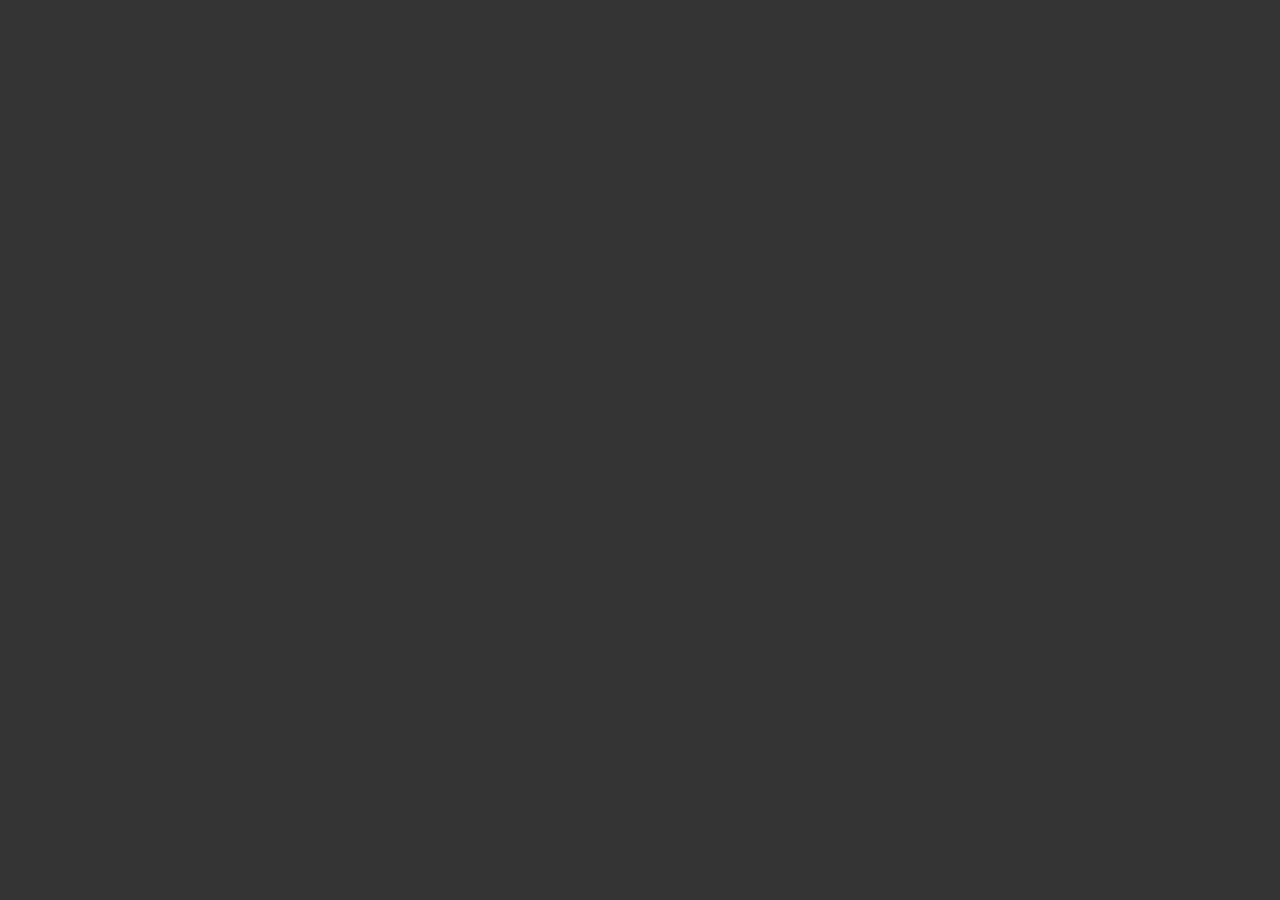
==== index.html @ 6690d847 "First Commit" ====
<!DOCTYPE html>
<html lang="en">
<head>
    <meta charset="UTF-8">
    <meta name="viewport" content="width=device-width, initial-scale=1.0">
    <title>Document</title>
    <style>
        body{
            background: #333;
        }

        .clock{
            font-size: 4em;
            text-align: center;
            color: yellow;
            margin: 200px auto;
            font-family: Arial, Helvetica, sans-serif;
        }

        .clock span 
        {
            padding: 20px;
            background: #444;
        }
    </style>
    


</head>
<body>
     
    <div class="clock">

    </div>

    <script src="./app.js"></script>
    
</body>
</html>
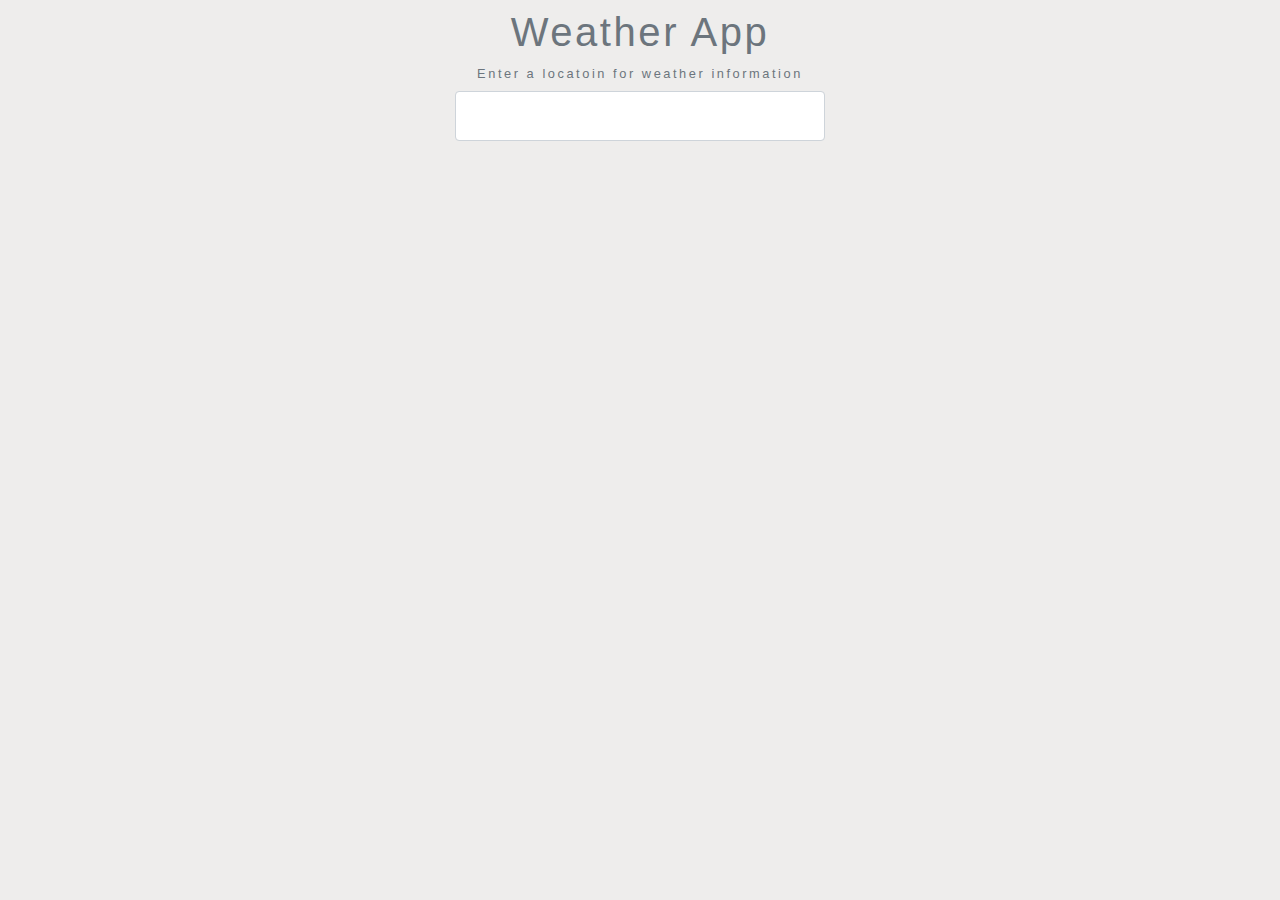
==== commit 91284490: "Intital Commit" ====
--- a/index.html
+++ b/index.html
@@ -3,37 +3,39 @@
 <head>
     <meta charset="UTF-8">
     <meta name="viewport" content="width=device-width, initial-scale=1.0">
+    <link href="https://stackpath.bootstrapcdn.com/bootstrap/4.4.1/css/bootstrap.min.css" rel="stylesheet" integrity="sha384-Vkoo8x4CGsO3+Hhxv8T/Q5PaXtkKtu6ug5TOeNV6gBiFeWPGFN9MuhOf23Q9Ifjh" crossorigin="anonymous">
+    <link rel="stylesheet" href="style.css">
     <title>Document</title>
-    <style>
-        body{
-            background: #333;
-        }
+</head>
+<body>
+    
+    <div class="container my-2 mx-auto">
+       <h1 class="text-muted text-center my-2">Weather App</h1>
 
-        .clock{
-            font-size: 4em;
-            text-align: center;
-            color: yellow;
-            margin: 200px auto;
-            font-family: Arial, Helvetica, sans-serif;
-        }
+       <form class="change-location my-2 text-center text-muted">
+           <label for="city">Enter a locatoin for weather information</label>
+           <input type="text" name="city" class="form-control p-4">
+        </form>
 
-        .clock span 
-        {
-            padding: 20px;
-            background: #444;
-        }
-    </style>
-    
+        <div class="card shadow-lg rounded d-none">
+            <img src="https://via.placeholder.com/250" class="time card-image-top">
+            <div class="icon bg-light mx-auto text-center">
+                <!-- icon  -->
+                <img src="" alt="">
+            </div>   
+            <div class="text-muted text-uppercase text-center details">
+                <h2 class="my-2">City Name</h2>
+                <div class="my-2">Weather Condition</div>
+                <div class="display-3 my-2">
+                    <span>temp</span>
+                    <span>&deg;C</span>
+                </div>
+            </div>
+        </div>
+    </div>
 
 
-</head>
-<body>
-     
-    <div class="clock">
-
-    </div>
-
-    <script src="./app.js"></script>
-    
+    <script src="./script/app.js"></script>
+    <script src="./script/forecast.js"></script>
 </body>
 </html>--- a/style.css
+++ b/style.css
@@ -0,0 +1,26 @@
+body
+{
+    background: #eeedec;
+    letter-spacing: 0.2em;
+    font-size: 0.8em;
+}
+
+.container
+{
+    max-width: 400px;
+}
+
+time
+{
+    display: inline-block;
+    height: 200px;
+}
+
+.icon
+{
+    position: relative;
+    top: -50px;
+    border-radius: 50%;
+    width: 100px;
+    margin-bottom: -50px;
+}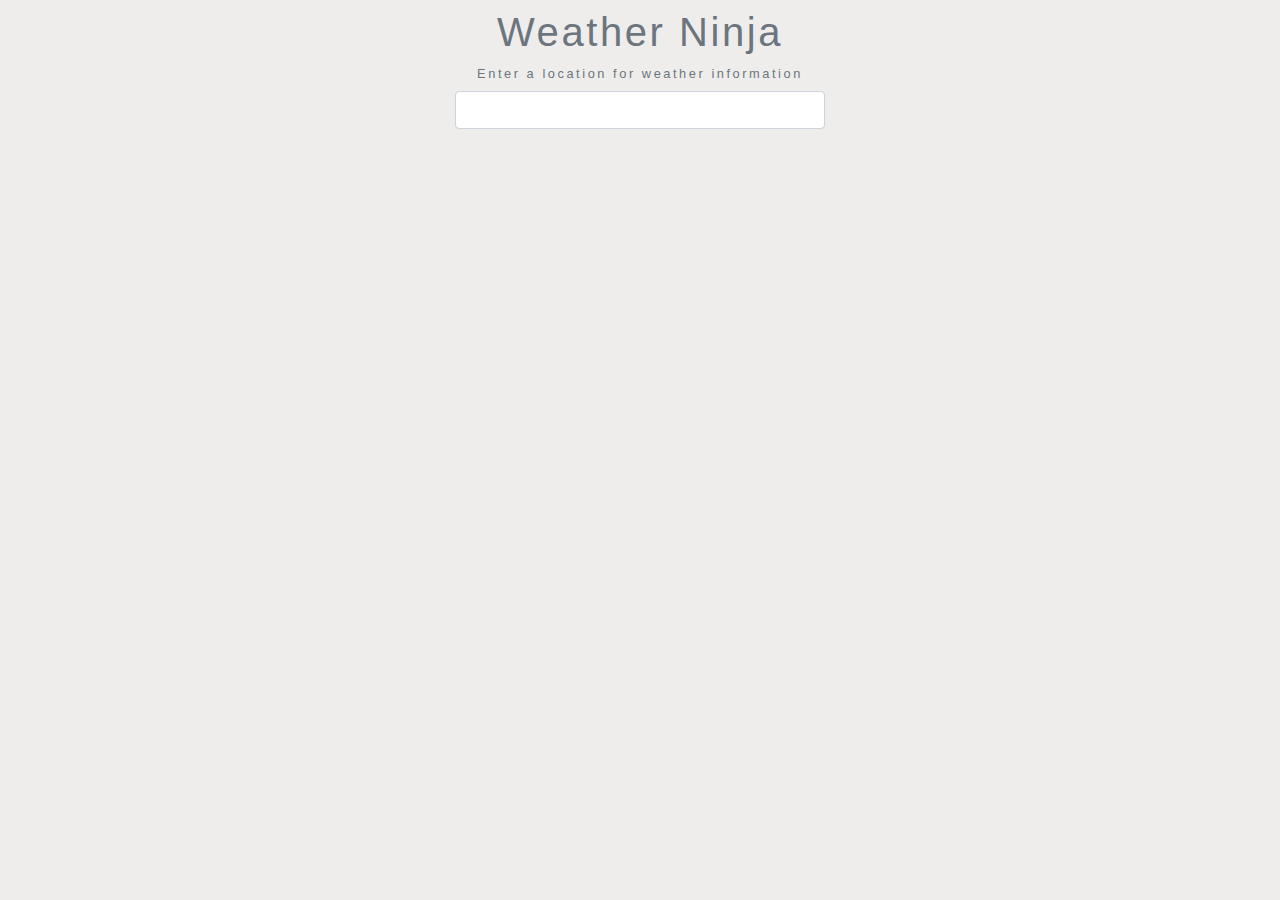
==== commit 55a89aa6: "Changing http to https" ====
--- a/index.html
+++ b/index.html
@@ -1,41 +1,42 @@
-<!DOCTYPE html>
 <html lang="en">
 <head>
-    <meta charset="UTF-8">
-    <meta name="viewport" content="width=device-width, initial-scale=1.0">
-    <link href="https://stackpath.bootstrapcdn.com/bootstrap/4.4.1/css/bootstrap.min.css" rel="stylesheet" integrity="sha384-Vkoo8x4CGsO3+Hhxv8T/Q5PaXtkKtu6ug5TOeNV6gBiFeWPGFN9MuhOf23Q9Ifjh" crossorigin="anonymous">
-    <link rel="stylesheet" href="style.css">
-    <title>Document</title>
+  <meta charset="UTF-8">
+  <meta name="viewport" content="width=device-width, initial-scale=1.0">
+  <meta http-equiv="X-UA-Compatible" content="ie=edge">
+  <link rel="stylesheet" href="https://stackpath.bootstrapcdn.com/bootstrap/4.3.1/css/bootstrap.min.css" integrity="sha384-ggOyR0iXCbMQv3Xipma34MD+dH/1fQ784/j6cY/iJTQUOhcWr7x9JvoRxT2MZw1T" crossorigin="anonymous">
+  <link rel="stylesheet" href="style.css">
+  <title>Ninja Weather</title>
 </head>
 <body>
+
+    <div class="container my-2 mx-auto">
+
+        <h1 class="text-muted text-center my-2">Weather Ninja</h1>
     
-    <div class="container my-2 mx-auto">
-       <h1 class="text-muted text-center my-2">Weather App</h1>
-
-       <form class="change-location my-2 text-center text-muted">
-           <label for="city">Enter a locatoin for weather information</label>
-           <input type="text" name="city" class="form-control p-4">
+        <form class="change-location my-2 text-center text-muted">
+          <label for="city">Enter a location for weather information</label>
+          <input type="text" name="city" class="form-control p-3">
         </form>
-
+        
         <div class="card shadow-lg rounded d-none">
-            <img src="https://via.placeholder.com/250" class="time card-image-top">
-            <div class="icon bg-light mx-auto text-center">
-                <!-- icon  -->
-                <img src="" alt="">
-            </div>   
-            <div class="text-muted text-uppercase text-center details">
-                <h2 class="my-2">City Name</h2>
-                <div class="my-2">Weather Condition</div>
-                <div class="display-3 my-2">
-                    <span>temp</span>
-                    <span>&deg;C</span>
-                </div>
+          <img src="https://via.placeholder.com/300x200" class="time card-img-top">
+          <div class="icon bg-light mx-auto text-center">
+            <!-- icon here later -->
+            <img src="" alt="">
+          </div>
+          <div class="text-muted text-uppercase text-center details">
+            <h5 class="my-2">City name</h5>
+            <div class="my-2">Weather condition</div>
+            <div class="display-2 my-2">
+              <span>temp</span>
+              <span>&deg;C</span>
             </div>
+          </div>
         </div>
-    </div>
-
-
-    <script src="./script/app.js"></script>
-    <script src="./script/forecast.js"></script>
+        
+      </div> 
+  
+  <script src="script/forecast_class.js"></script>
+  <script src="script/app_class.js"></script>
 </body>
 </html>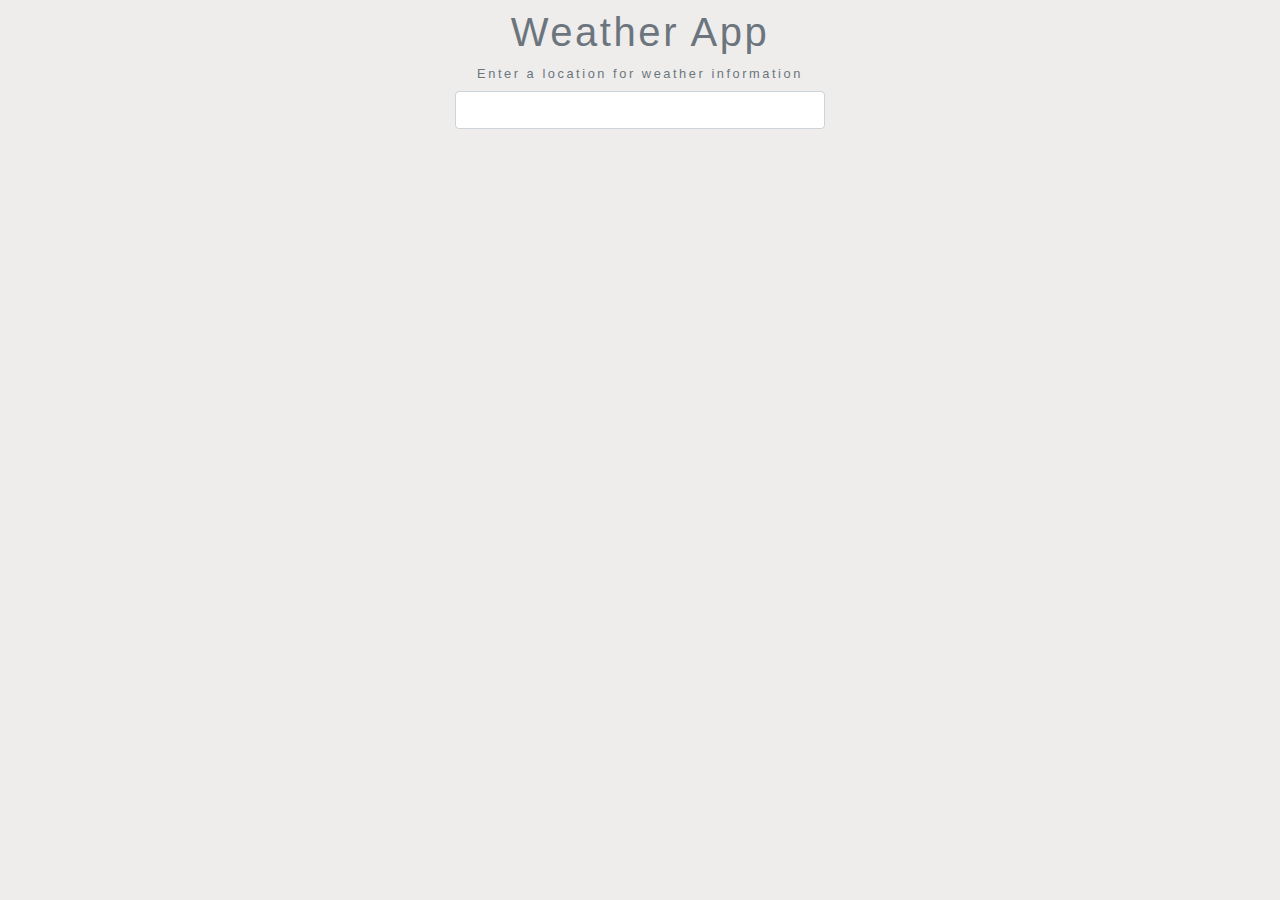
==== commit 5e7fd45a: "changing header" ====
--- a/index.html
+++ b/index.html
@@ -11,7 +11,7 @@
 
     <div class="container my-2 mx-auto">
 
-        <h1 class="text-muted text-center my-2">Weather Ninja</h1>
+        <h1 class="text-muted text-center my-2">Weather App</h1>
     
         <form class="change-location my-2 text-center text-muted">
           <label for="city">Enter a location for weather information</label>
@@ -39,4 +39,4 @@
   <script src="script/forecast_class.js"></script>
   <script src="script/app_class.js"></script>
 </body>
-</html>+</html>
